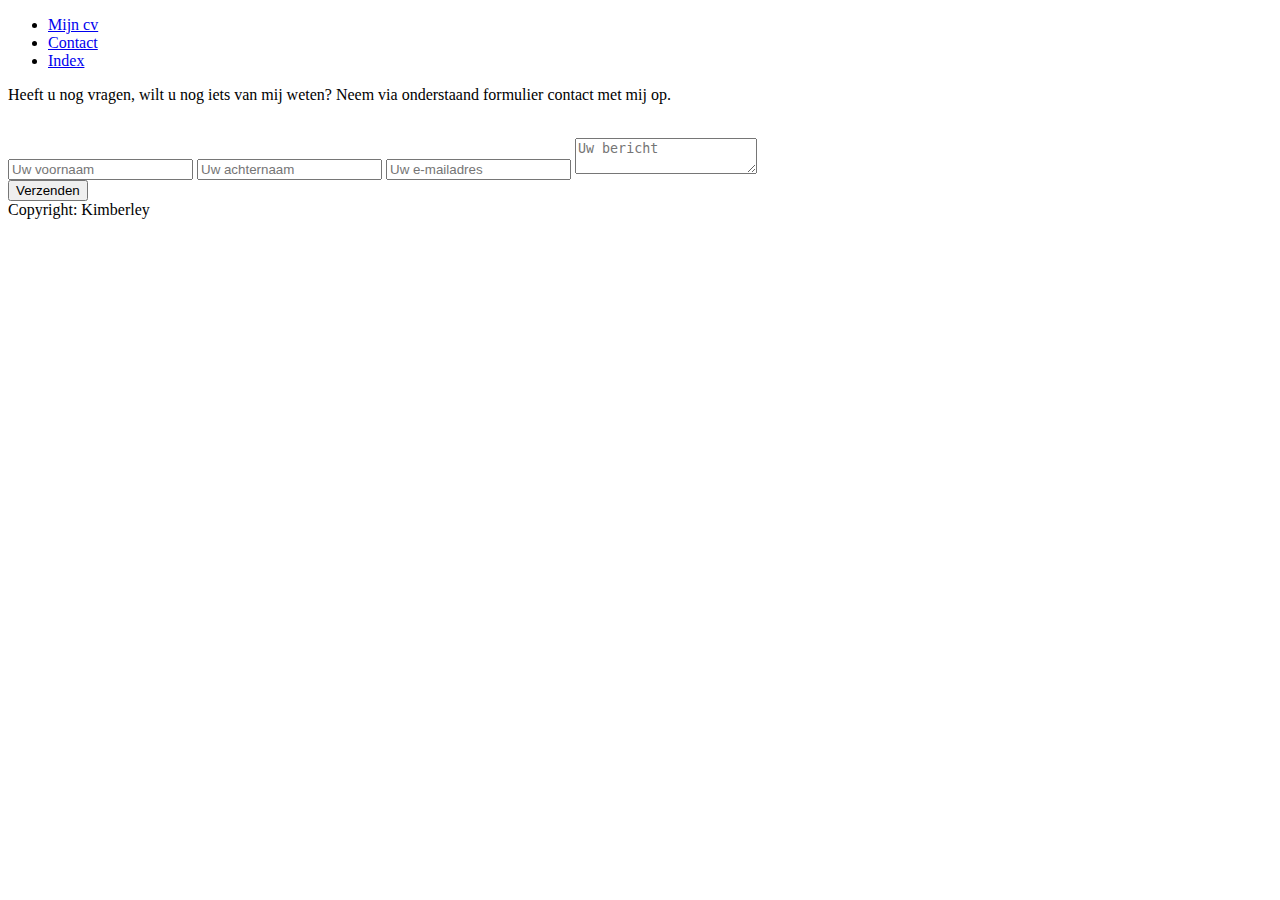
==== huiswerk_contact.html @ ec9fac4d "Add files via upload" ====
<!DOCTYPE html>
<html>
<head>
  <link rel="stylesheet" type="text/css" href="style/huiswerk.css" />
  <meta charset="utf-8">
  <title>Contact</title>
</head>
<body>
  <header>
    <ul>
      <li><a href="huiswerk_cv.html">Mijn cv</a></li>
      <li><a href="huiswerk_contact.html">Contact</a></li>
      <li><a href="huiswerk_index.html">Index</a></li>
    </ul>
  </header>
  <p> Heeft u nog vragen, wilt u nog iets van mij weten? Neem via onderstaand formulier contact met mij op.</p><br>
  <form>
    <input type="name" placeholder="Uw voornaam" />
    <input type="name" placeholder="Uw achternaam" />
    <input type="email" placeholder="Uw e-mailadres" />
    <textarea placeholder="Uw bericht"></textarea><br>
    <button name="verzenden"> Verzenden </button>
  </form>
  <footer> Copyright: Kimberley </footer>
</body>
</html>
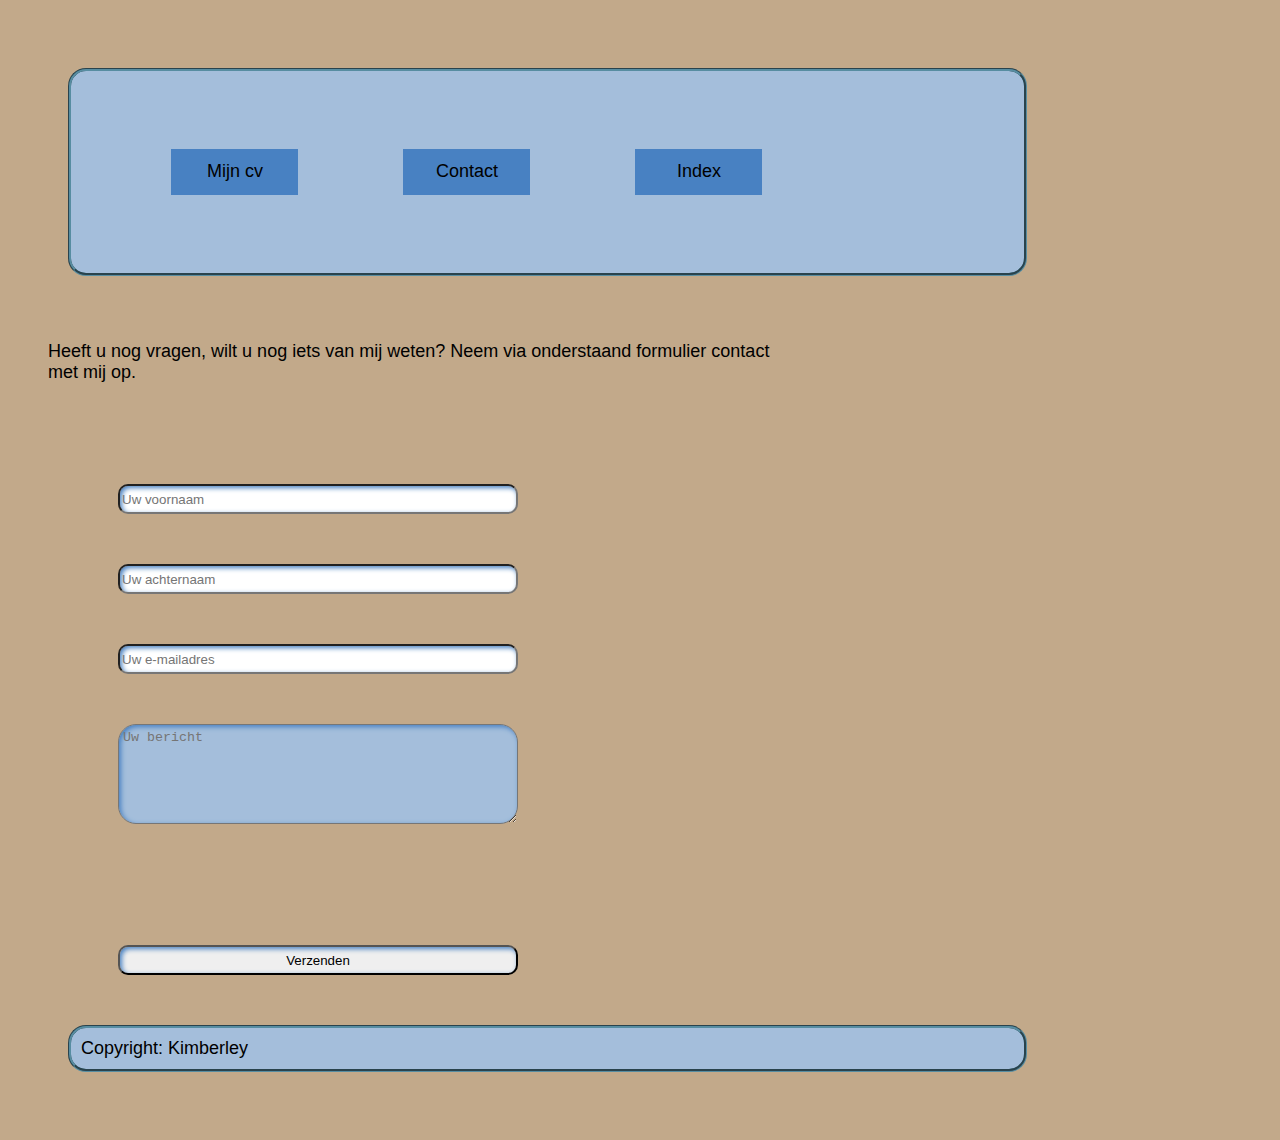
==== commit bd3a145b: "Update huiswerk_contact.html" ====
--- a/huiswerk_contact.html
+++ b/huiswerk_contact.html
@@ -10,7 +10,7 @@
     <ul>
       <li><a href="huiswerk_cv.html">Mijn cv</a></li>
       <li><a href="huiswerk_contact.html">Contact</a></li>
-      <li><a href="huiswerk_index.html">Index</a></li>
+      <li><a href="index.html">Index</a></li>
     </ul>
   </header>
   <p> Heeft u nog vragen, wilt u nog iets van mij weten? Neem via onderstaand formulier contact met mij op.</p><br>
--- a/style/huiswerk.css
+++ b/style/huiswerk.css
@@ -0,0 +1,95 @@
+body{
+  background-color: #c2a98a;
+  font-family: "Comic Sans", sans-serif;
+  font-size: 18px;
+  color: black;
+  padding: 10px;
+}
+div{
+  border-style: groove;
+  border-color: #578da1;
+  border-radius: 18px;
+  background-color: #4881c2;
+  margin: 50px 50px;
+  width: 50%;
+  height: 50%;
+}
+p{
+  margin: 15px;
+  padding: 15px;
+  width: 60%;
+  height: 50%;
+}
+input[type="name"], input[type="email"], textarea, button{
+  display: block;
+  margin: 50px 50px;
+  width: 400px;
+  box-sizing: border-box;
+  border-radius: 4px; box-shadow: inset 2px 2px 5px #4881c2;
+  border-radius: 10px;
+  height: 30px;
+}
+textarea{
+  height: 100px;
+  padding: 5px 4px;
+  background-color: #a4bedb;
+  color: black;
+  border-radius: 18px;
+  margin: 50px 50px;
+}
+button:active{
+  background-color: #1a406b;
+  color: white;
+  border-radius: 4px; box-shadow: inset 2px 2px 5px blue;
+  border-radius: 18px;
+  margin: 50px 50px;
+}
+table{
+  border-collapse: collapse;
+  width: 800px;
+  margin: 50px 50px;
+  background-color: #a4bedb;
+}
+th{
+  padding: 10px 5px;
+  background-color: #4881c2;
+  margin: 50px 50px;
+}
+td{
+  padding: 10px 5px;
+  background-color: #a4bedb;
+  margin: 50px 50px;
+}
+form{
+  margin: 50px 50px;
+}
+ul a{
+  color: black;
+  text-decoration: none;
+}
+li{
+  display: inline-block;
+  height: 22px;
+  width: 100px;
+  margin: 50px 50px;
+  padding: 12px;
+  text-align: center;
+  color: black;
+  border-left: 2px solid #4881c2;
+  border-right: 1px solid #4881c2;
+  background-color: #4881c2;
+}
+li:hover{
+  background-color: skyblue;
+  border-style: none;
+}
+header, footer{
+  margin: 50px 50px;
+  padding: 10px;
+  background-color: #a4bedb;
+  border-style: groove;
+  border-color: #578da1;
+  border-radius: 18px;
+  width: 75%;
+  height: 30%;
+}
